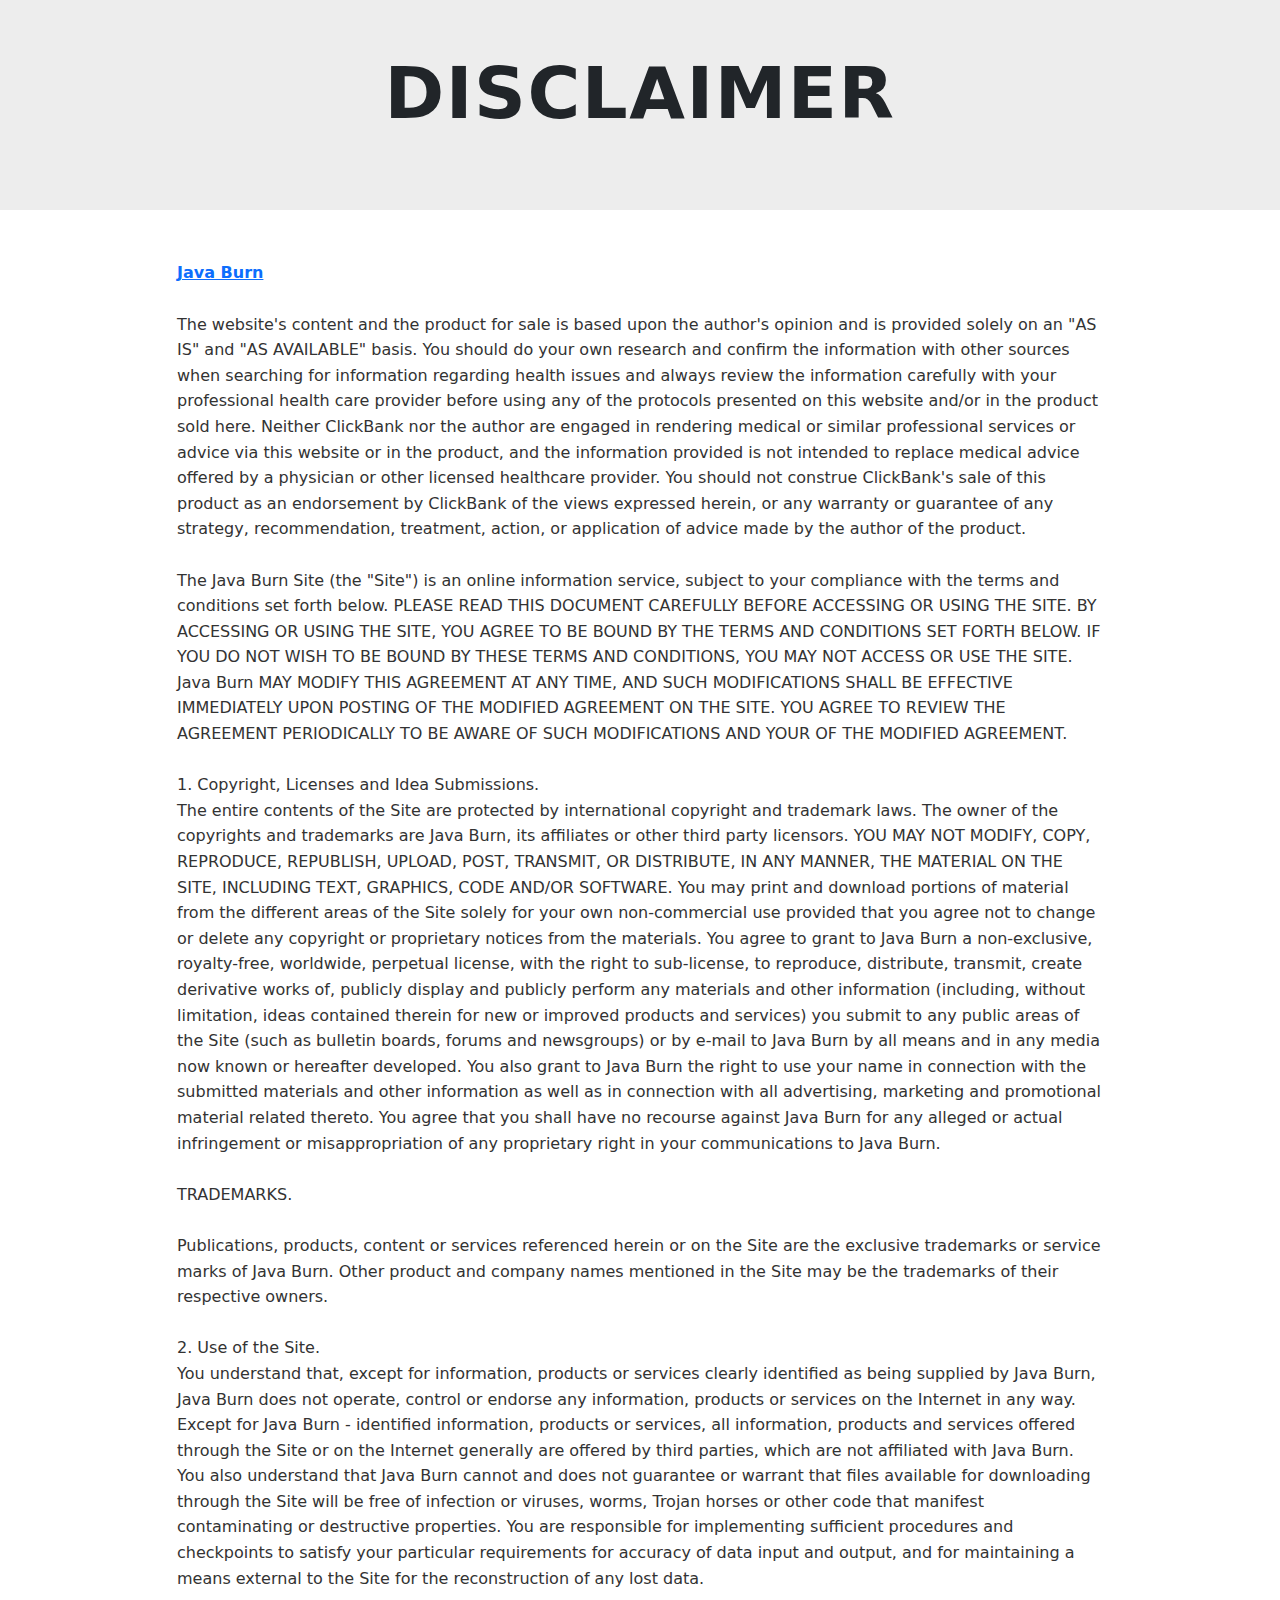
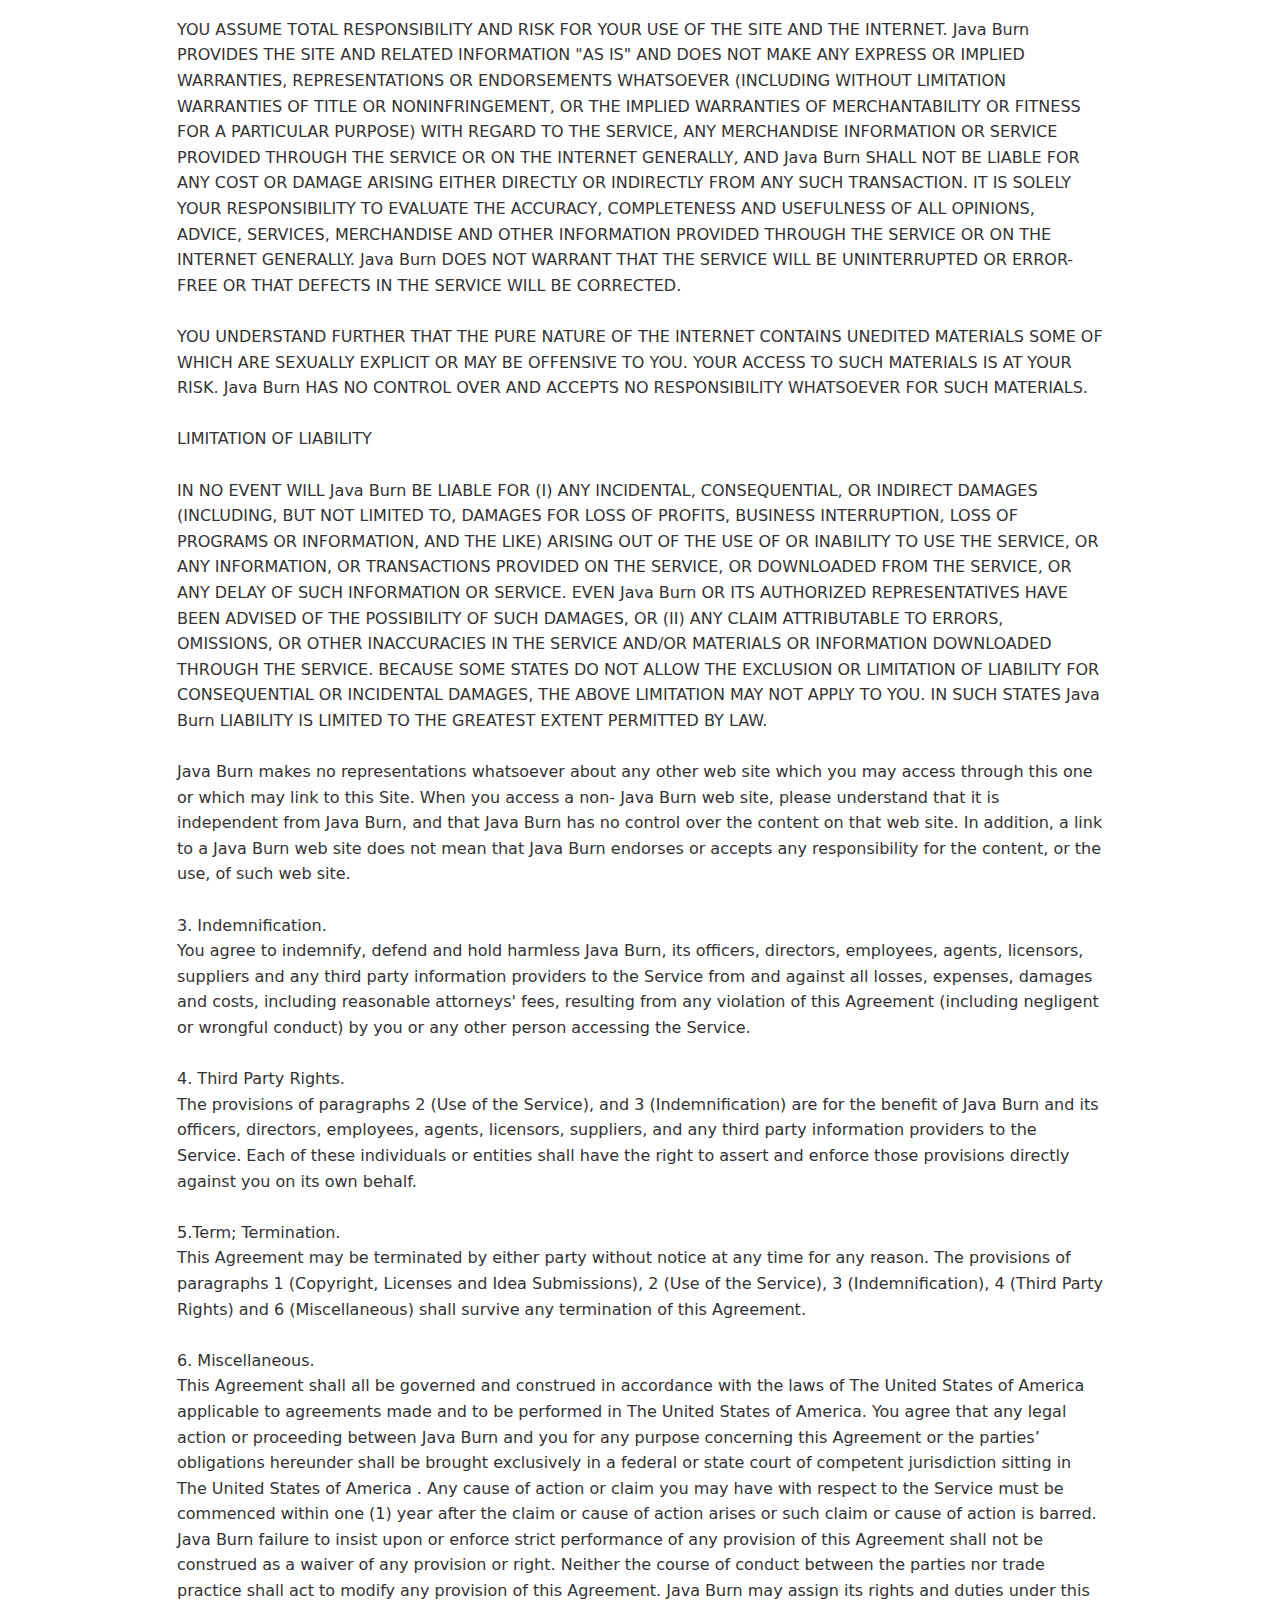
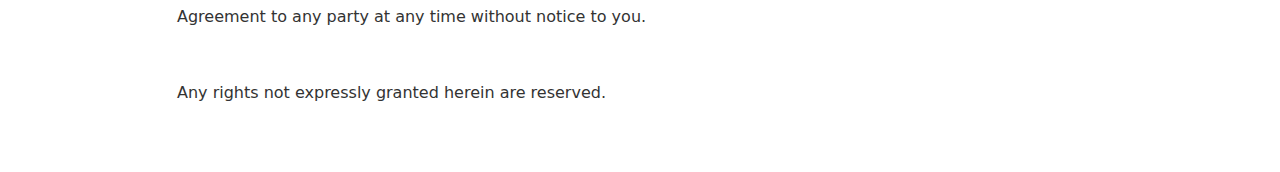
==== disclaimer.html @ 56d43af9 "Add files via upload" ====
<!DOCTYPE html>
<html>
<head>
    <meta charset="UTF-8">
    <meta http-equiv="X-UA-Compatible" content="IE=edge">
    <meta name="viewport" content="width=device-width, initial-scale=1, minimum-scale=1">
    <title>Disclaimer</title>
    <link rel="stylesheet" href="assets/bootstrap/css/bootstrap.min.css">
    <link rel="stylesheet" href="https://fonts.googleapis.com/css?family=Jost:100,200,300,400,500,600,700,800,900,100i,200i,300i,400i,500i,600i,700i,800i,900i&display=swap">
    <style>
        .title-section {
            background-color: #ededed;
            padding: 50px 0;
            text-align: center;
        }
        .title-section h1 {
            font-weight: bold;
            letter-spacing: 1.5px;
        }
        .content-section {
            padding: 50px 0;
        }
        .content-section p {
            line-height: 1.6;
            color: #333;
        }
    </style>
</head>
<body>
    <section class="title-section">
        <div class="container">
            <div class="row justify-content-center">
                <div class="col-md-12 col-lg-12">
                    <h1 class="mbr-section-title mbr-fonts-style mb-4 display-2">DISCLAIMER</h1>
                </div>
            </div>
        </div>
    </section>
    <section class="content-section">
        <div class="container">
            <div class="row justify-content-center">
                <div class="col-md-12 col-lg-10">
                   
                


                    <p><a href="https://javaburn-the.org" class="text-primary"><strong>Java Burn</strong></a><br><br>The website's content and the product for sale is based upon the author's opinion and is provided solely on an "AS IS" and "AS AVAILABLE" basis. You should do your own research and confirm the information with other sources when searching for information regarding health issues and always review the information carefully with your professional health care provider before using any of the protocols presented on this website and/or in the product sold here. Neither ClickBank nor the author are engaged in rendering medical or similar professional services or advice via this website or in the product, and the information provided is not intended to replace medical advice offered by a physician or other licensed healthcare provider. You should not construe ClickBank's sale of this product as an endorsement by ClickBank of the views expressed herein, or any warranty or guarantee of any strategy, recommendation, treatment, action, or application of advice made by the author of the product.
                        <br>
                        <br>The Java Burn Site (the "Site") is an online information service, subject to your compliance with the terms and conditions set forth below. PLEASE READ THIS DOCUMENT CAREFULLY BEFORE ACCESSING OR USING THE SITE. BY ACCESSING OR USING THE SITE, YOU AGREE TO BE BOUND BY THE TERMS AND CONDITIONS SET FORTH BELOW. IF YOU DO NOT WISH TO BE BOUND BY THESE TERMS AND CONDITIONS, YOU MAY NOT ACCESS OR USE THE SITE. Java Burn MAY MODIFY THIS AGREEMENT AT ANY TIME, AND SUCH MODIFICATIONS SHALL BE EFFECTIVE IMMEDIATELY UPON POSTING OF THE MODIFIED AGREEMENT ON THE SITE. YOU AGREE TO REVIEW THE AGREEMENT PERIODICALLY TO BE AWARE OF SUCH MODIFICATIONS AND YOUR OF THE MODIFIED AGREEMENT.
                        <br>
                        <br>1. Copyright, Licenses and Idea Submissions.
                        <br>The entire contents of the Site are protected by international copyright and trademark laws. The owner of the copyrights and trademarks are Java Burn, its affiliates or other third party licensors. YOU MAY NOT MODIFY, COPY, REPRODUCE, REPUBLISH, UPLOAD, POST, TRANSMIT, OR DISTRIBUTE, IN ANY MANNER, THE MATERIAL ON THE SITE, INCLUDING TEXT, GRAPHICS, CODE AND/OR SOFTWARE. You may print and download portions of material from the different areas of the Site solely for your own non-commercial use provided that you agree not to change or delete any copyright or proprietary notices from the materials. You agree to grant to Java Burn a non-exclusive, royalty-free, worldwide, perpetual license, with the right to sub-license, to reproduce, distribute, transmit, create derivative works of, publicly display and publicly perform any materials and other information (including, without limitation, ideas contained therein for new or improved products and services) you submit to any public areas of the Site (such as bulletin boards, forums and newsgroups) or by e-mail to Java Burn by all means and in any media now known or hereafter developed. You also grant to Java Burn the right to use your name in connection with the submitted materials and other information as well as in connection with all advertising, marketing and promotional material related thereto. You agree that you shall have no recourse against Java Burn for any alleged or actual infringement or misappropriation of any proprietary right in your communications to Java Burn.
                        <br>
                        <br>TRADEMARKS.
                        <br>
                        <br>Publications, products, content or services referenced herein or on the Site are the exclusive trademarks or service marks of Java Burn. Other product and company names mentioned in the Site may be the trademarks of their respective owners. 
                        <br>
                        <br>2. Use of the Site.
                        <br>You understand that, except for information, products or services clearly identified as being supplied by Java Burn, Java Burn does not operate, control or endorse any information, products or services on the Internet in any way. Except for Java Burn - identified information, products or services, all information, products and services offered through the Site or on the Internet generally are offered by third parties, which are not affiliated with Java Burn. You also understand that Java Burn cannot and does not guarantee or warrant that files available for downloading through the Site will be free of infection or viruses, worms, Trojan horses or other code that manifest contaminating or destructive properties. You are responsible for implementing sufficient procedures and checkpoints to satisfy your particular requirements for accuracy of data input and output, and for maintaining a means external to the Site for the reconstruction of any lost data.
                        <br>
                        <br>YOU ASSUME TOTAL RESPONSIBILITY AND RISK FOR YOUR USE OF THE SITE AND THE INTERNET. Java Burn PROVIDES THE SITE AND RELATED INFORMATION "AS IS" AND DOES NOT MAKE ANY EXPRESS OR IMPLIED WARRANTIES, REPRESENTATIONS OR ENDORSEMENTS WHATSOEVER (INCLUDING WITHOUT LIMITATION WARRANTIES OF TITLE OR NONINFRINGEMENT, OR THE IMPLIED WARRANTIES OF MERCHANTABILITY OR FITNESS FOR A PARTICULAR PURPOSE) WITH REGARD TO THE SERVICE, ANY MERCHANDISE INFORMATION OR SERVICE PROVIDED THROUGH THE SERVICE OR ON THE INTERNET GENERALLY, AND Java Burn SHALL NOT BE LIABLE FOR ANY COST OR DAMAGE ARISING EITHER DIRECTLY OR INDIRECTLY FROM ANY SUCH TRANSACTION. IT IS SOLELY YOUR RESPONSIBILITY TO EVALUATE THE ACCURACY, COMPLETENESS AND USEFULNESS OF ALL OPINIONS, ADVICE, SERVICES, MERCHANDISE AND OTHER INFORMATION PROVIDED THROUGH THE SERVICE OR ON THE INTERNET GENERALLY. Java Burn DOES NOT WARRANT THAT THE SERVICE WILL BE UNINTERRUPTED OR ERROR-FREE OR THAT DEFECTS IN THE SERVICE WILL BE CORRECTED. 
                        <br>
                        <br>YOU UNDERSTAND FURTHER THAT THE PURE NATURE OF THE INTERNET CONTAINS UNEDITED MATERIALS SOME OF WHICH ARE SEXUALLY EXPLICIT OR MAY BE OFFENSIVE TO YOU. YOUR ACCESS TO SUCH MATERIALS IS AT YOUR RISK. Java Burn HAS NO CONTROL OVER AND ACCEPTS NO RESPONSIBILITY WHATSOEVER FOR SUCH MATERIALS.
                        <br>
                        <br>LIMITATION OF LIABILITY
                        <br>
                        <br>IN NO EVENT WILL Java Burn BE LIABLE FOR (I) ANY INCIDENTAL, CONSEQUENTIAL, OR INDIRECT DAMAGES (INCLUDING, BUT NOT LIMITED TO, DAMAGES FOR LOSS OF PROFITS, BUSINESS INTERRUPTION, LOSS OF PROGRAMS OR INFORMATION, AND THE LIKE) ARISING OUT OF THE USE OF OR INABILITY TO USE THE SERVICE, OR ANY INFORMATION, OR TRANSACTIONS PROVIDED ON THE SERVICE, OR DOWNLOADED FROM THE SERVICE, OR ANY DELAY OF SUCH INFORMATION OR SERVICE. EVEN Java Burn OR ITS AUTHORIZED REPRESENTATIVES HAVE BEEN ADVISED OF THE POSSIBILITY OF SUCH DAMAGES, OR (II) ANY CLAIM ATTRIBUTABLE TO ERRORS, OMISSIONS, OR OTHER INACCURACIES IN THE SERVICE AND/OR MATERIALS OR INFORMATION DOWNLOADED THROUGH THE SERVICE. BECAUSE SOME STATES DO NOT ALLOW THE EXCLUSION OR LIMITATION OF LIABILITY FOR CONSEQUENTIAL OR INCIDENTAL DAMAGES, THE ABOVE LIMITATION MAY NOT APPLY TO YOU. IN SUCH STATES Java Burn LIABILITY IS LIMITED TO THE GREATEST EXTENT PERMITTED BY LAW.
                        <br>
                        <br>Java Burn makes no representations whatsoever about any other web site which you may access through this one or which may link to this Site. When you access a non- Java Burn web site, please understand that it is independent from Java Burn, and that Java Burn has no control over the content on that web site. In addition, a link to a Java Burn web site does not mean that Java Burn endorses or accepts any responsibility for the content, or the use, of such web site.
                        <br>
                        <br>3. Indemnification.
                        <br>You agree to indemnify, defend and hold harmless Java Burn, its officers, directors, employees, agents, licensors, suppliers and any third party information providers to the Service from and against all losses, expenses, damages and costs, including reasonable attorneys' fees, resulting from any violation of this Agreement (including negligent or wrongful conduct) by you or any other person accessing the Service.
                        <br>
                        <br>4. Third Party Rights.
                        <br>The provisions of paragraphs 2 (Use of the Service), and 3 (Indemnification) are for the benefit of Java Burn and its officers, directors, employees, agents, licensors, suppliers, and any third party information providers to the Service. Each of these individuals or entities shall have the right to assert and enforce those provisions directly against you on its own behalf.
                        <br>
                        <br>5.Term; Termination.
                        <br>This Agreement may be terminated by either party without notice at any time for any reason. The provisions of paragraphs 1 (Copyright, Licenses and Idea Submissions), 2 (Use of the Service), 3 (Indemnification), 4 (Third Party Rights) and 6 (Miscellaneous) shall survive any termination of this Agreement. 
                        <br>
                        <br>6. Miscellaneous.
                        <br>This Agreement shall all be governed and construed in accordance with the laws of The United States of America applicable to agreements made and to be performed in The United States of America. You agree that any legal action or proceeding between Java Burn and you for any purpose concerning this Agreement or the parties’ obligations hereunder shall be brought exclusively in a federal or state court of competent jurisdiction sitting in The United States of America . Any cause of action or claim you may have with respect to the Service must be commenced within one (1) year after the claim or cause of action arises or such claim or cause of action is barred. Java Burn failure to insist upon or enforce strict performance of any provision of this Agreement shall not be construed as a waiver of any provision or right. Neither the course of conduct between the parties nor trade practice shall act to modify any provision of this Agreement. Java Burn may assign its rights and duties under this Agreement to any party at any time without notice to you.
                        <br>
                        <br>
                        <br>Any rights not expressly granted herein are reserved.<br></p>
                    </div>
                </div>
            </div>
        </section>
    </body>
    </html>
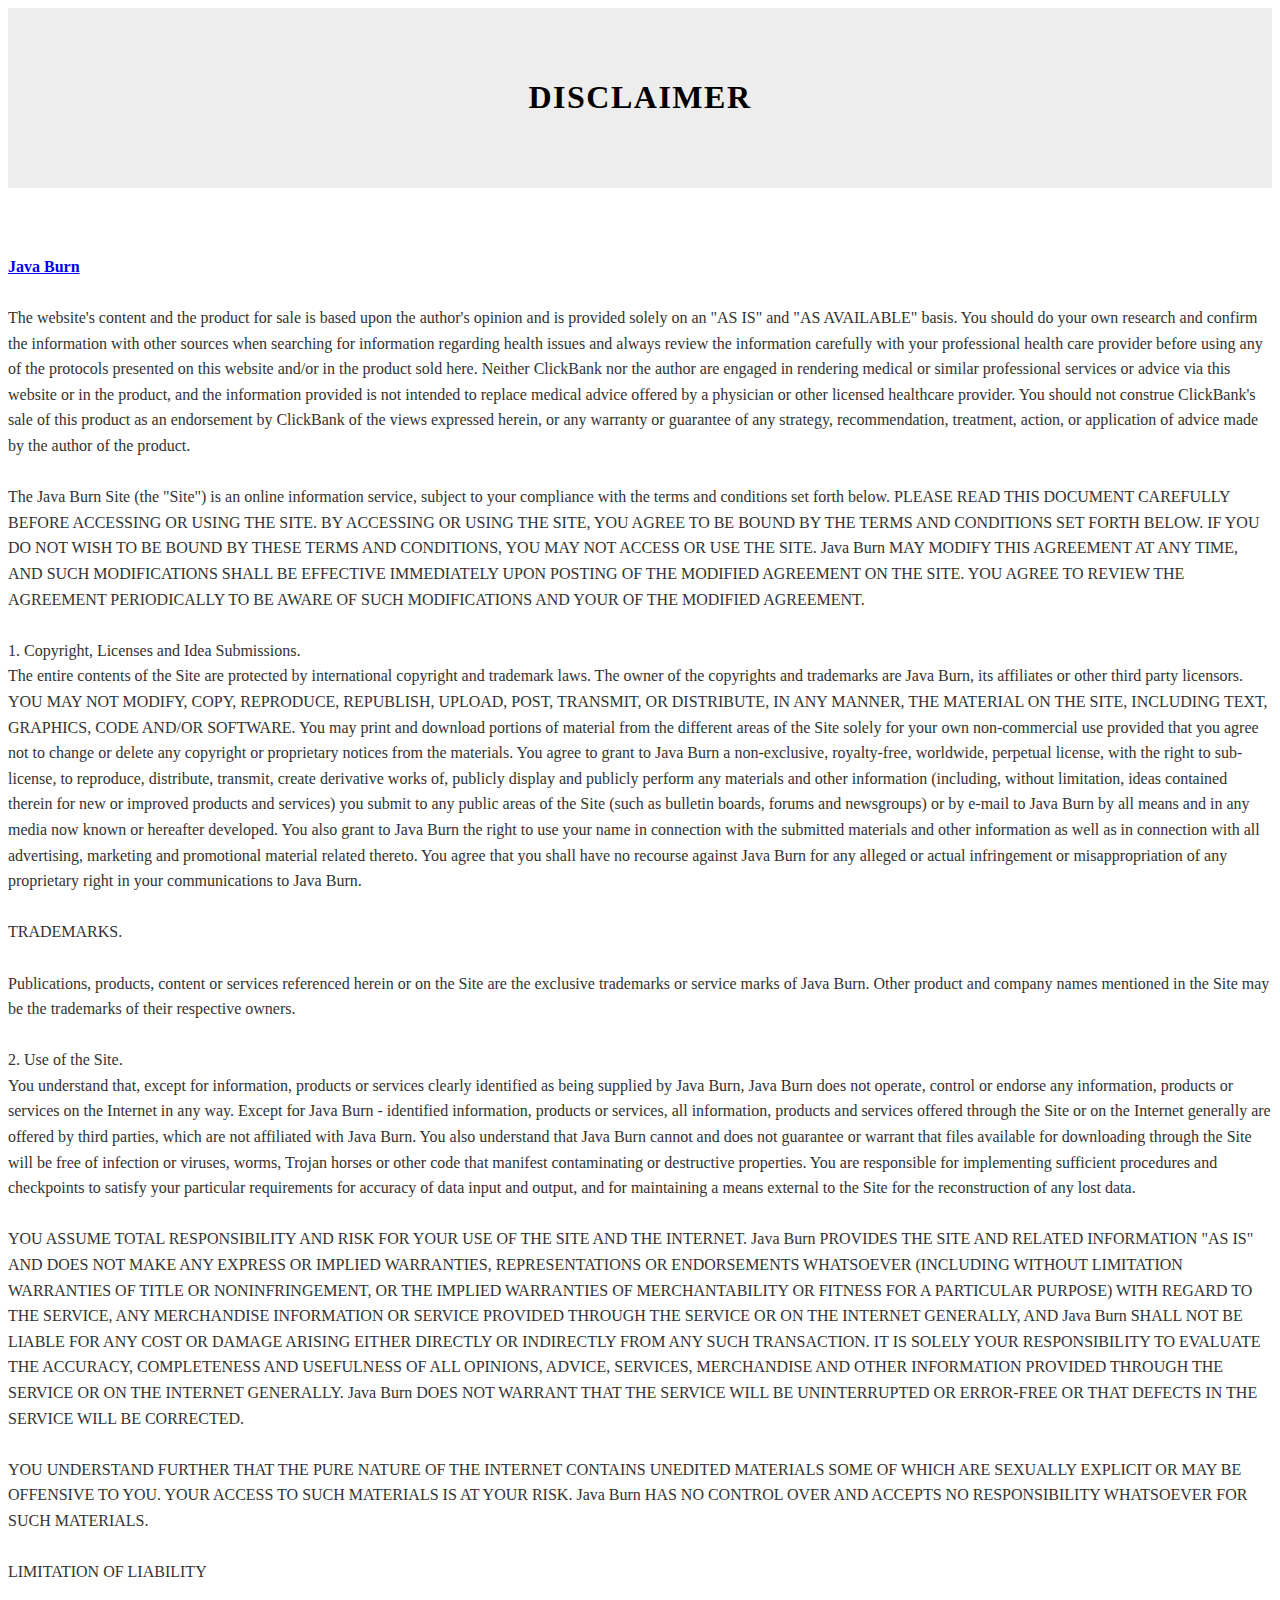
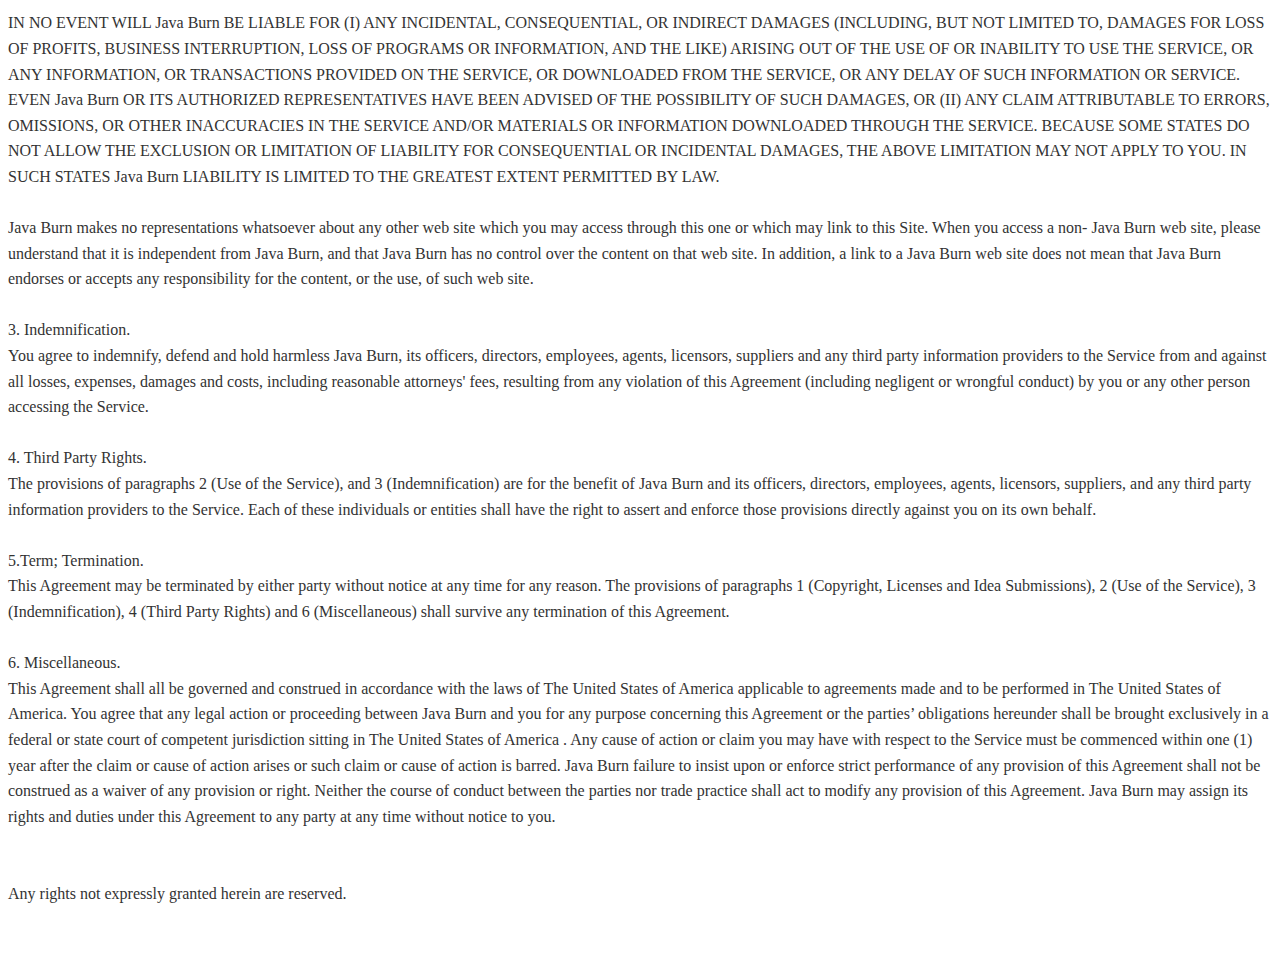
==== commit dbf8b275: "Template-2" ====
--- a/disclaimer.html
+++ b/disclaimer.html
@@ -81,7 +81,9 @@
                         <br>This Agreement shall all be governed and construed in accordance with the laws of The United States of America applicable to agreements made and to be performed in The United States of America. You agree that any legal action or proceeding between Java Burn and you for any purpose concerning this Agreement or the parties’ obligations hereunder shall be brought exclusively in a federal or state court of competent jurisdiction sitting in The United States of America . Any cause of action or claim you may have with respect to the Service must be commenced within one (1) year after the claim or cause of action arises or such claim or cause of action is barred. Java Burn failure to insist upon or enforce strict performance of any provision of this Agreement shall not be construed as a waiver of any provision or right. Neither the course of conduct between the parties nor trade practice shall act to modify any provision of this Agreement. Java Burn may assign its rights and duties under this Agreement to any party at any time without notice to you.
                         <br>
                         <br>
-                        <br>Any rights not expressly granted herein are reserved.<br></p>
+                        <br>Any rights not expressly granted herein are reserved.
+                        <br>
+                    </p>
                     </div>
                 </div>
             </div>
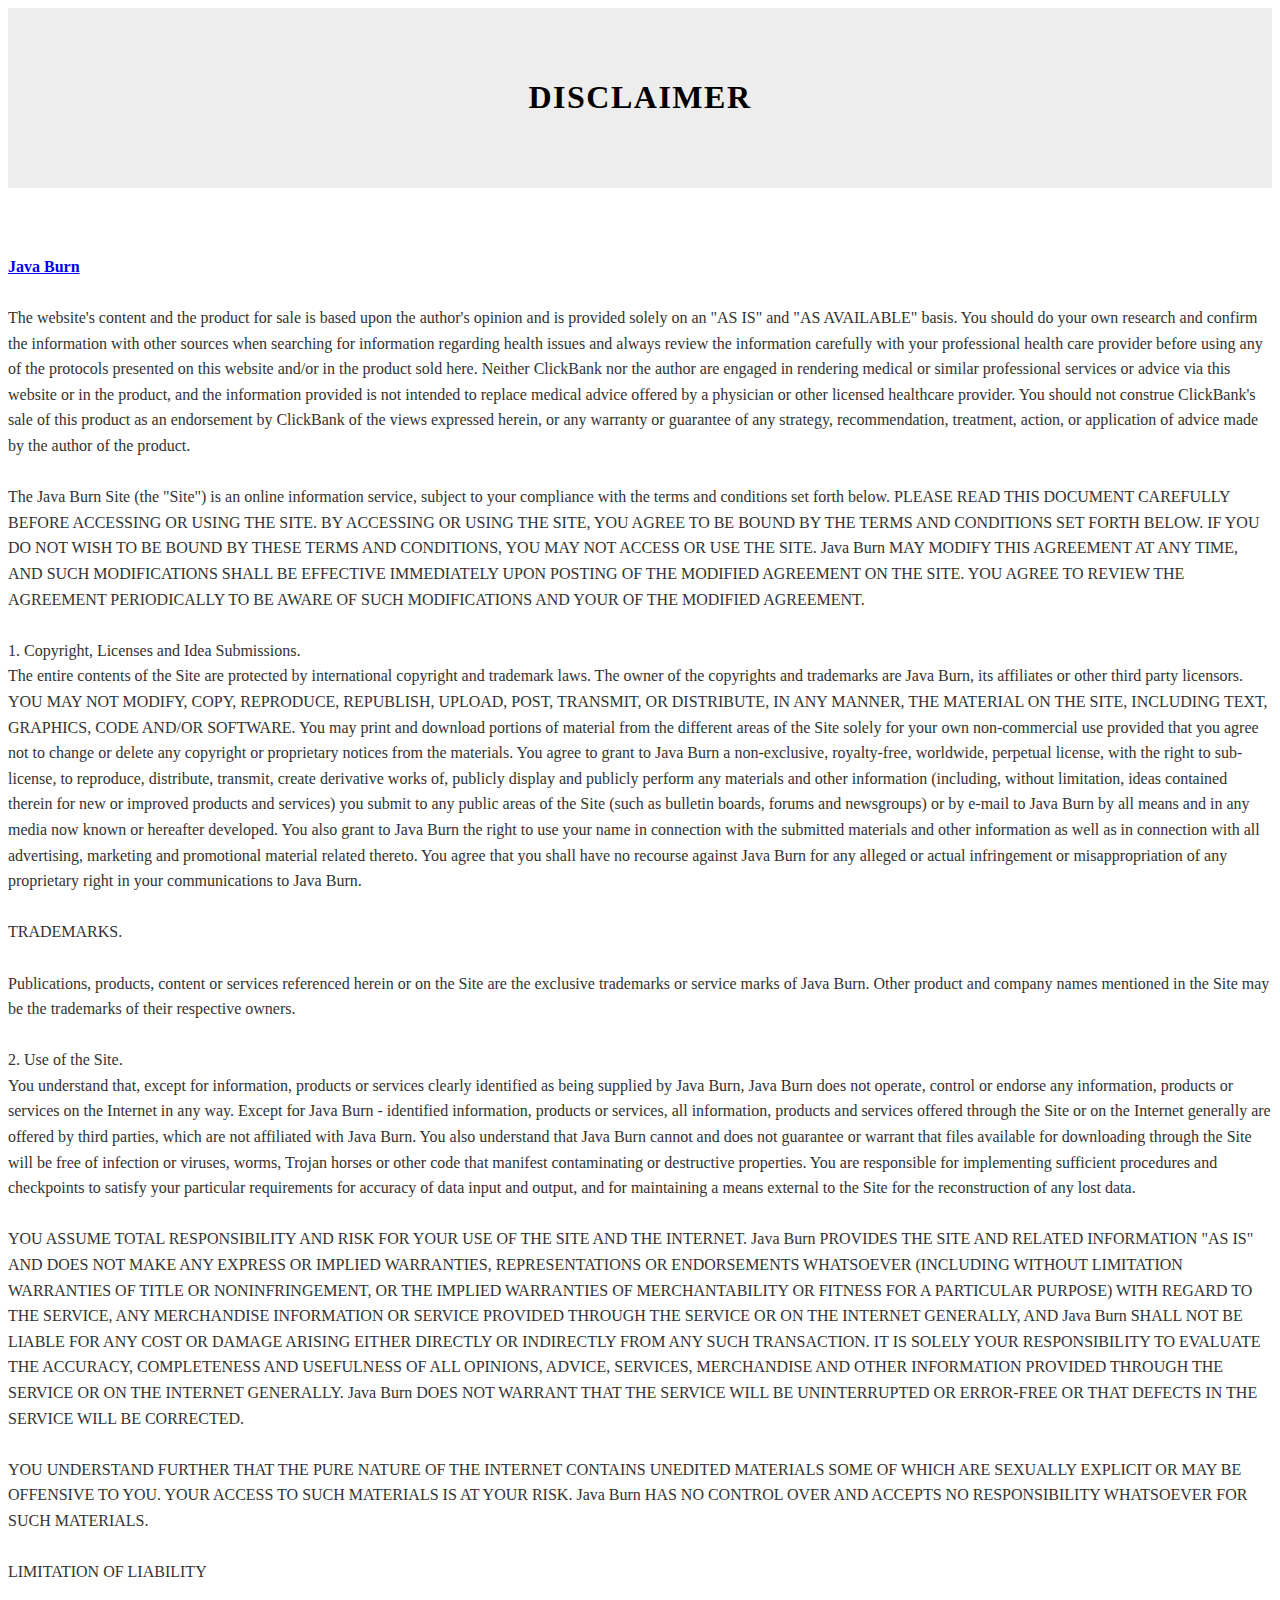
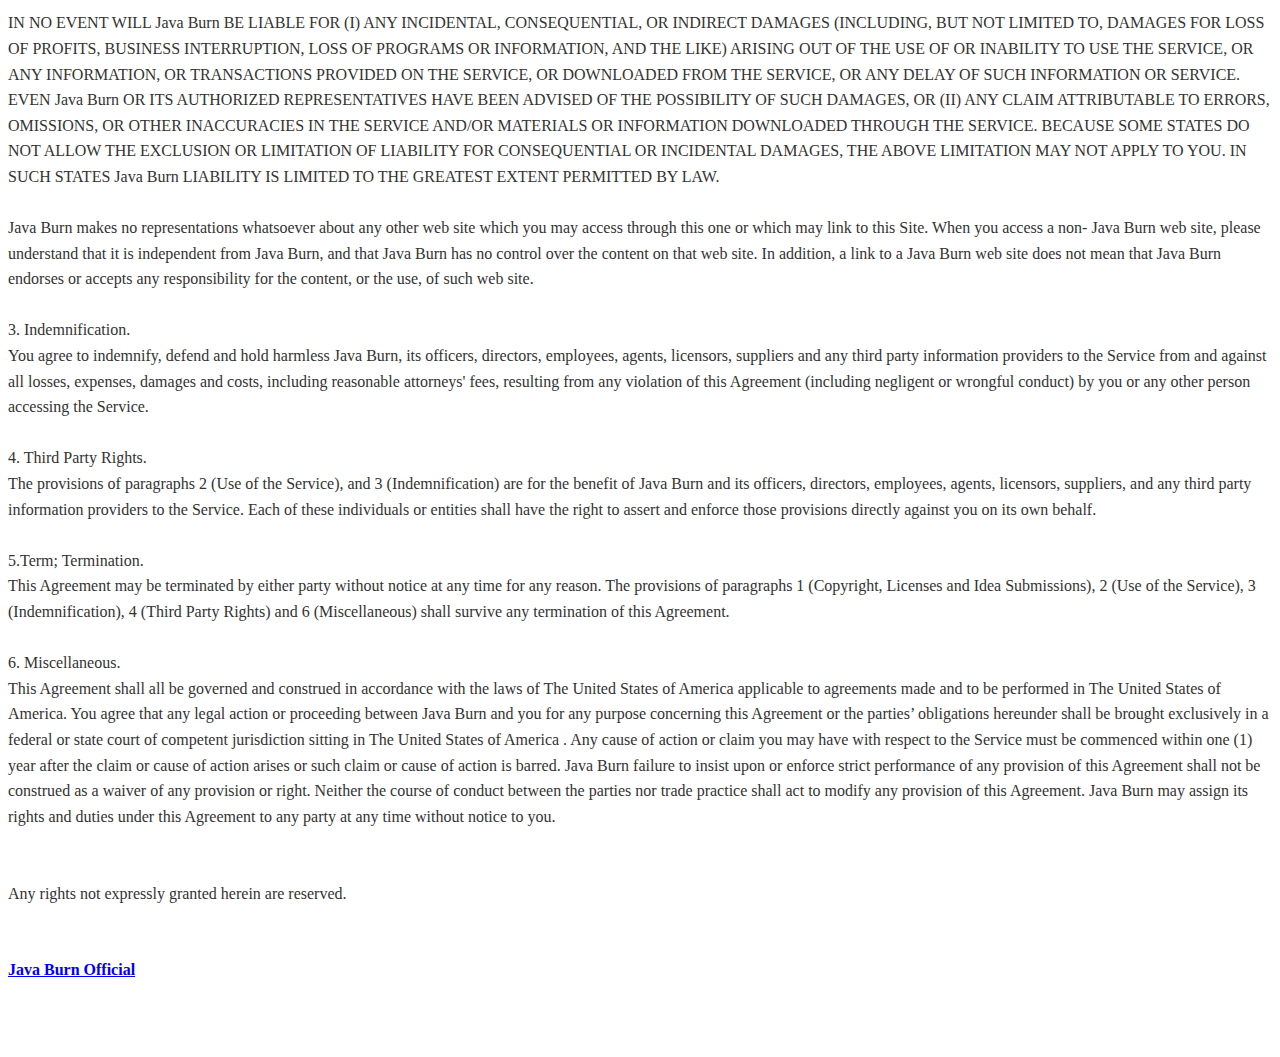
==== commit 178ce917: "update file - Template-1" ====
--- a/disclaimer.html
+++ b/disclaimer.html
@@ -83,6 +83,9 @@
                         <br>
                         <br>Any rights not expressly granted herein are reserved.
                         <br>
+                        <br>
+                        <br><a href="https://javaburn-the.org/official" class="text-primary"><strong>Java Burn Official</strong></a>
+                        <br>
                     </p>
                     </div>
                 </div>
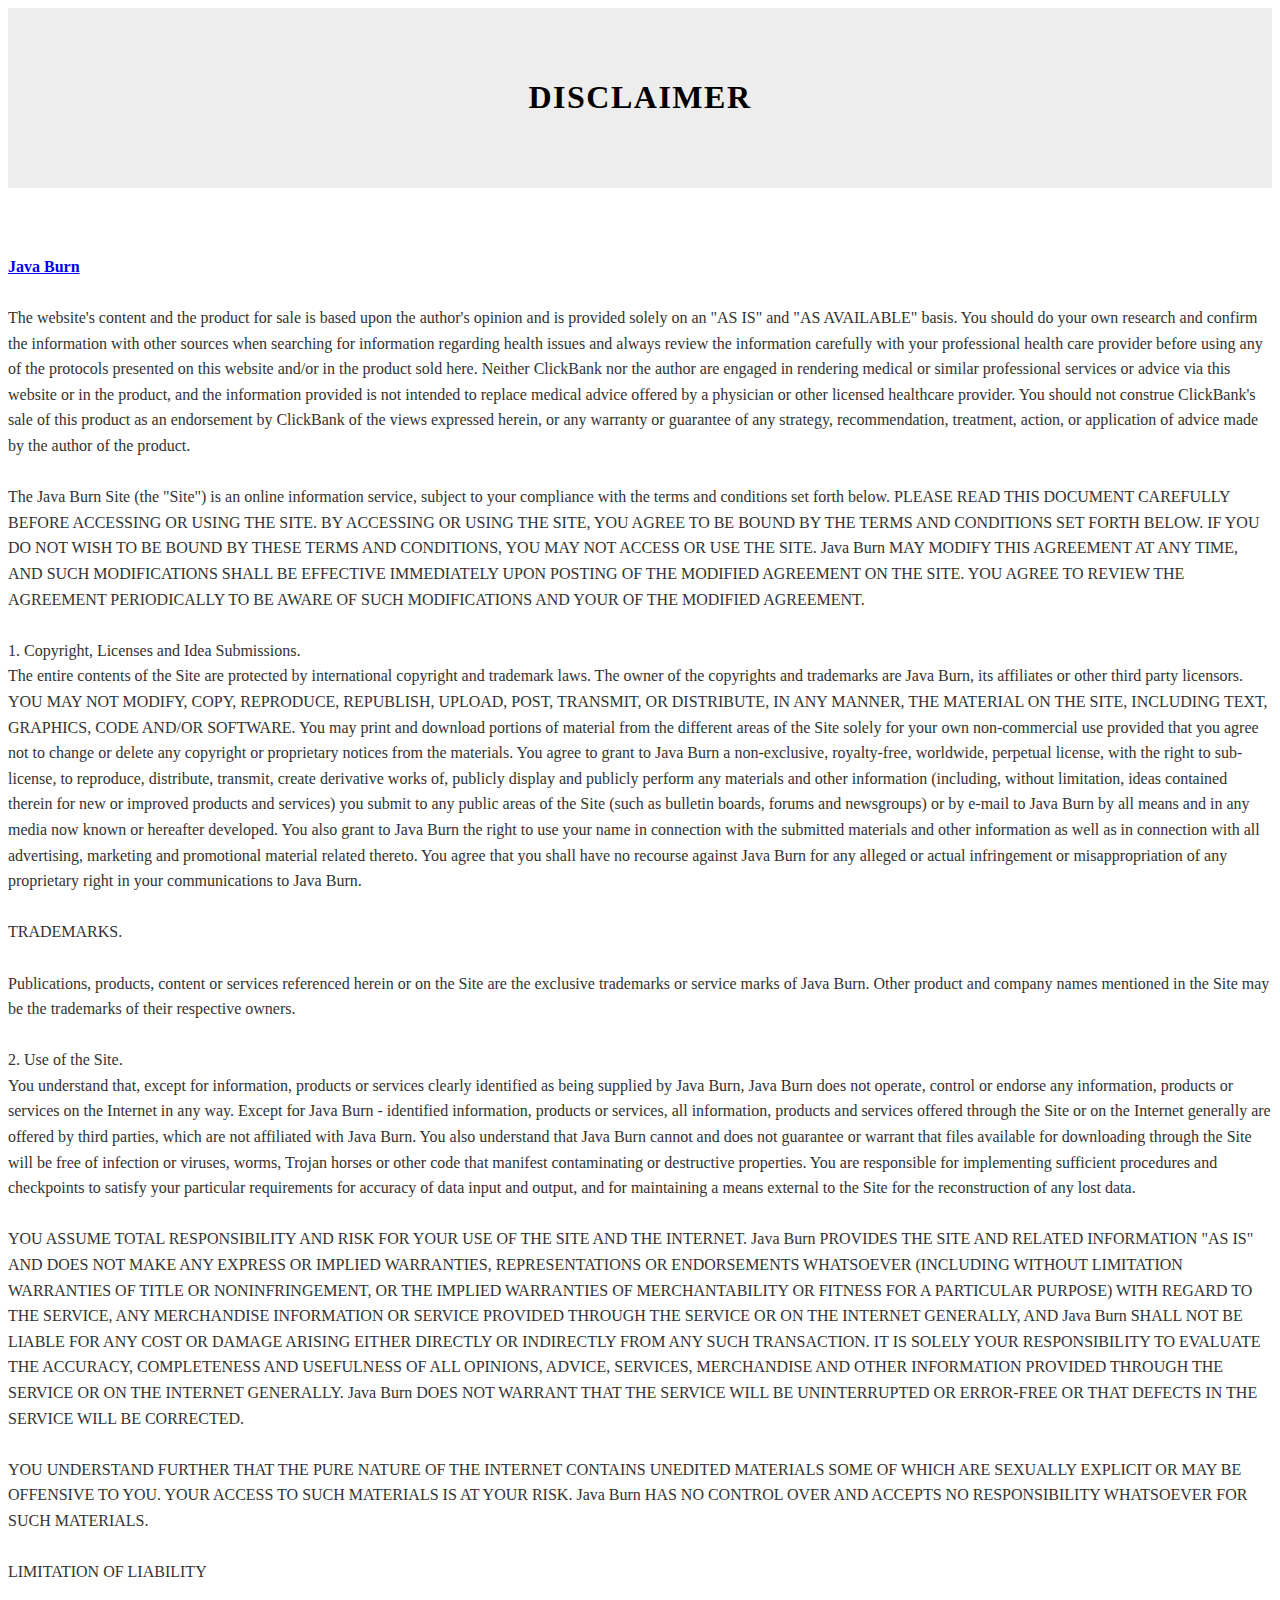
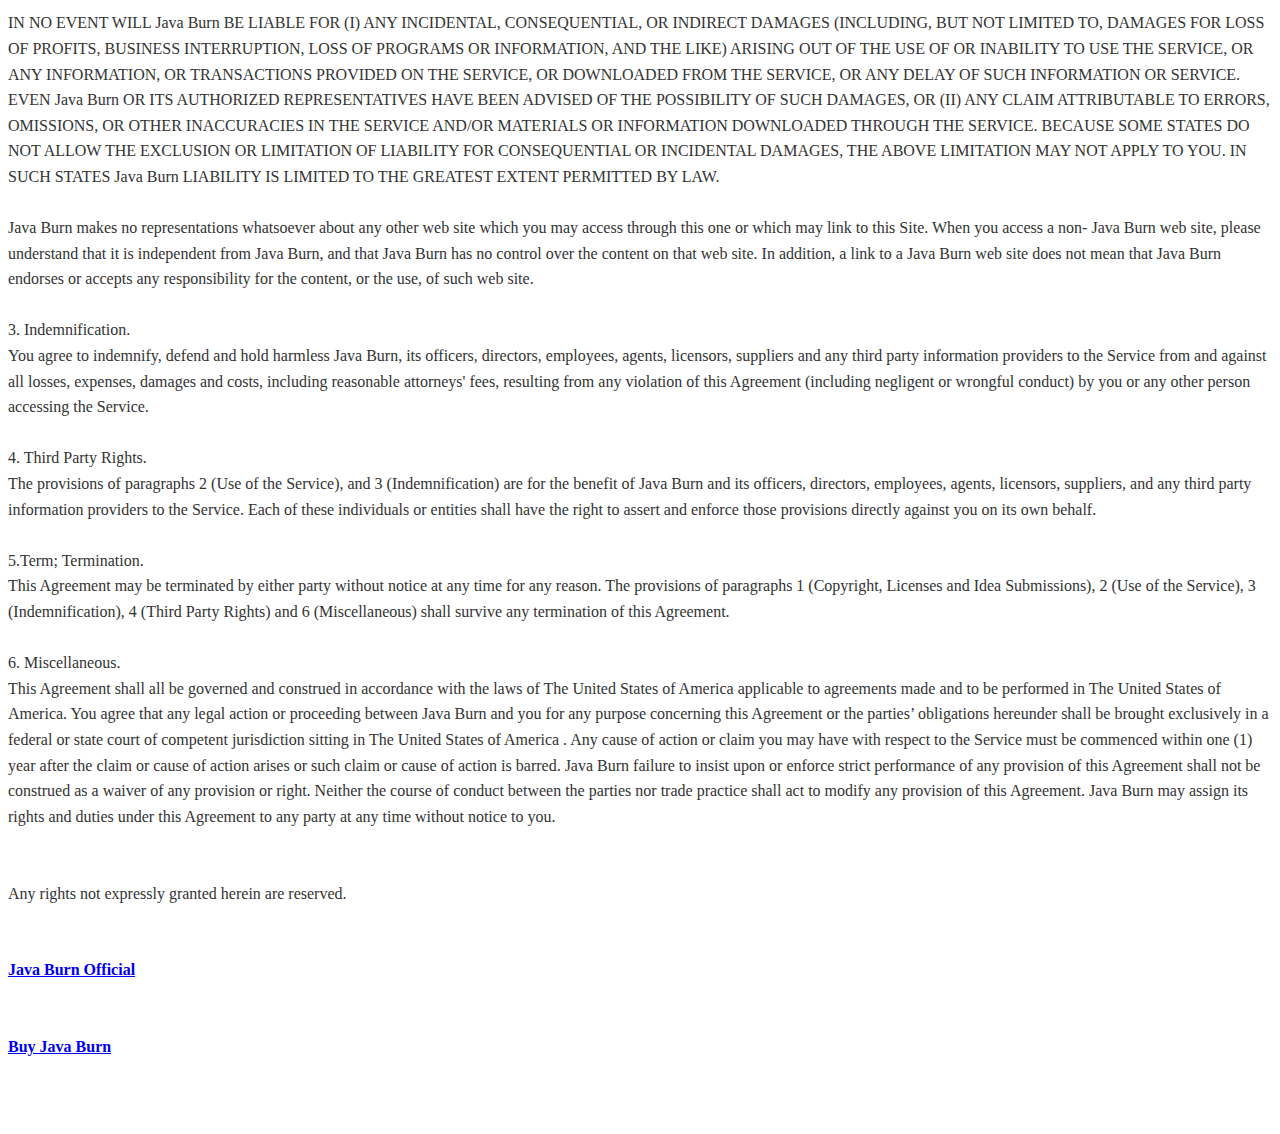
==== commit 36e57b1b: "update file - Template-3" ====
--- a/disclaimer.html
+++ b/disclaimer.html
@@ -86,6 +86,8 @@
                         <br>
                         <br><a href="https://javaburn-the.org/official" class="text-primary"><strong>Java Burn Official</strong></a>
                         <br>
+                        <br>
+                        <br><a href="https://javaburn-the.org/java-burn" class="text-primary"><strong>Buy Java Burn</strong></a>
                     </p>
                     </div>
                 </div>
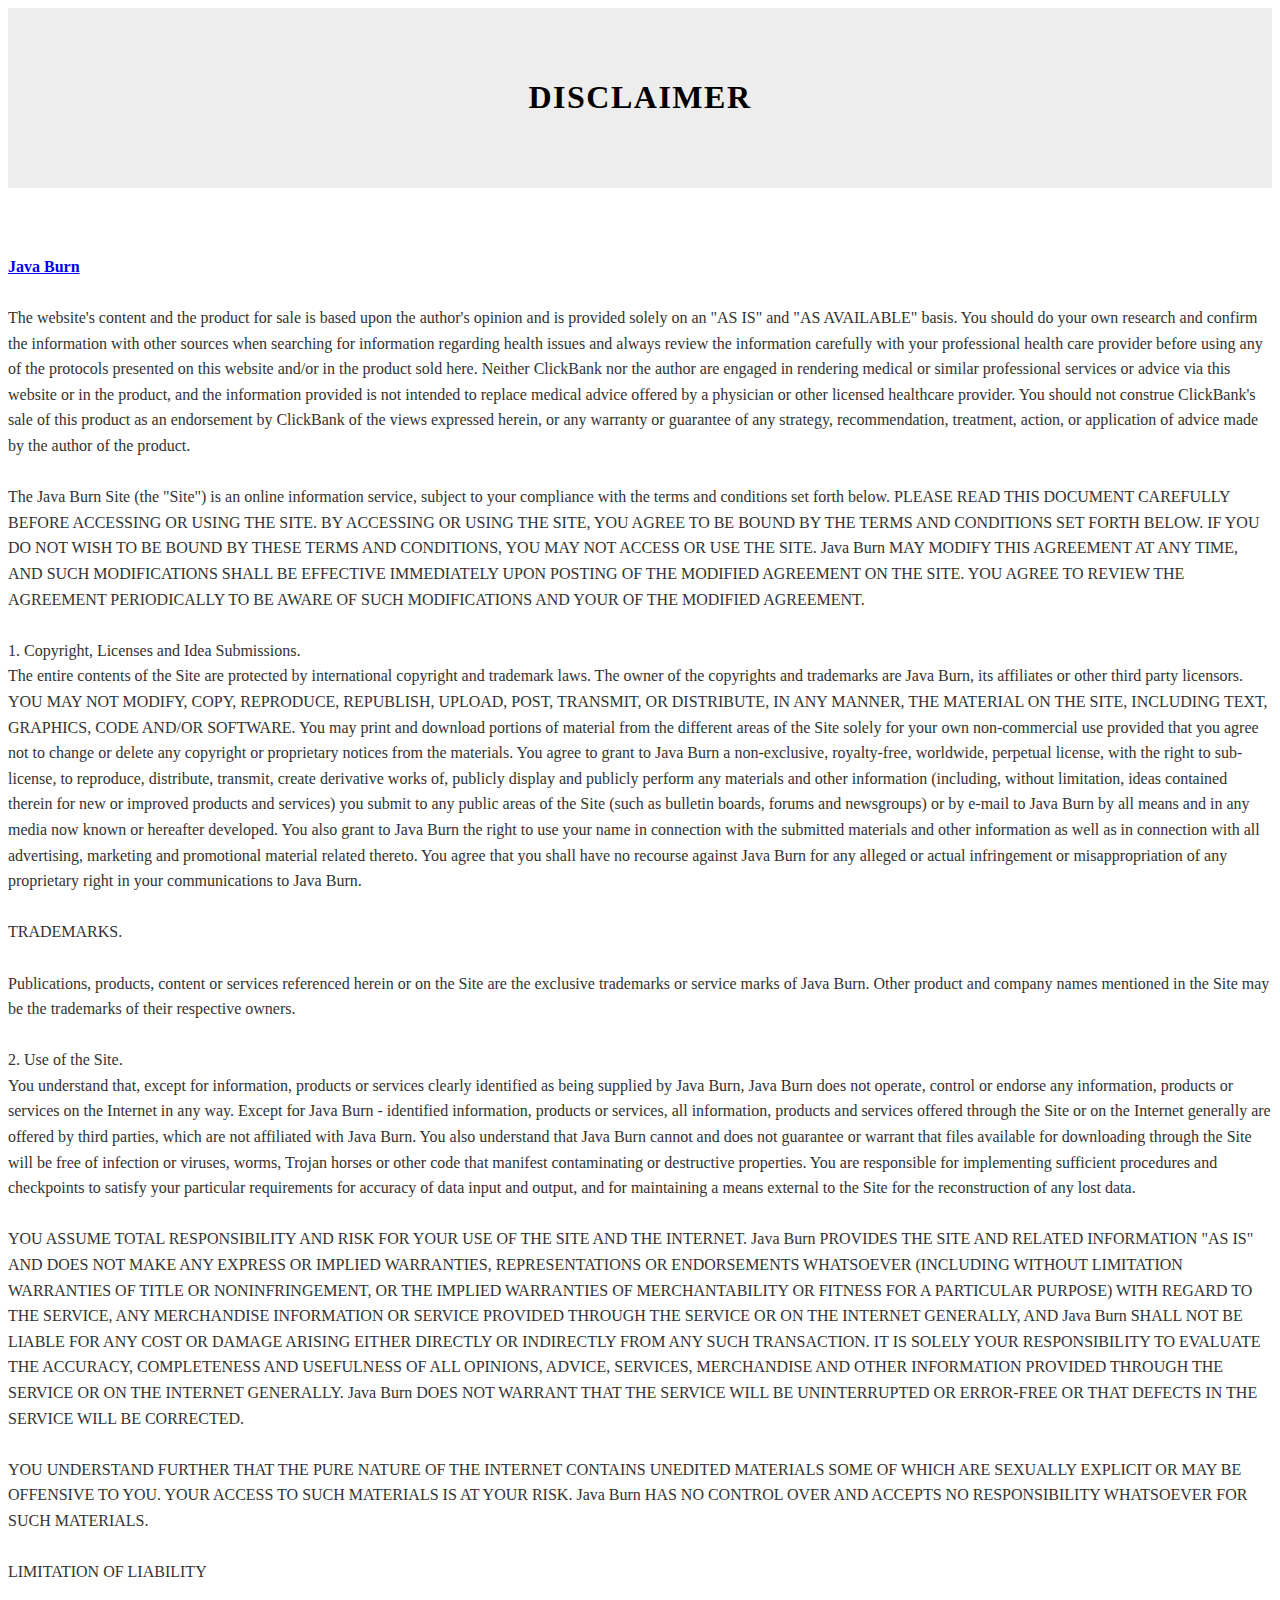
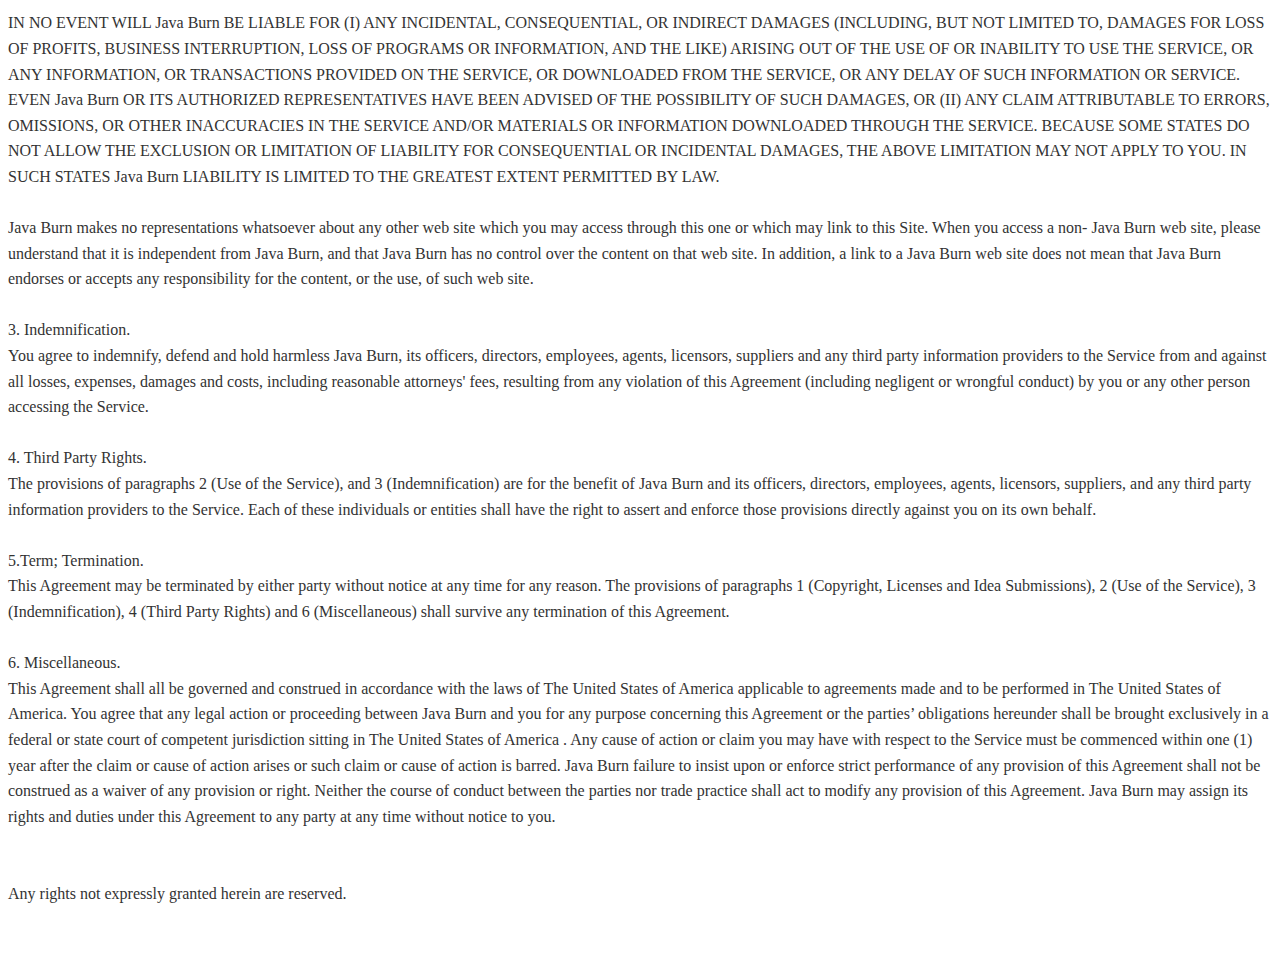
==== commit c5422cd3: "Template-2" ====
--- a/disclaimer.html
+++ b/disclaimer.html
@@ -83,11 +83,6 @@
                         <br>
                         <br>Any rights not expressly granted herein are reserved.
                         <br>
-                        <br>
-                        <br><a href="https://javaburn-the.org/official" class="text-primary"><strong>Java Burn Official</strong></a>
-                        <br>
-                        <br>
-                        <br><a href="https://javaburn-the.org/java-burn" class="text-primary"><strong>Buy Java Burn</strong></a>
                     </p>
                     </div>
                 </div>
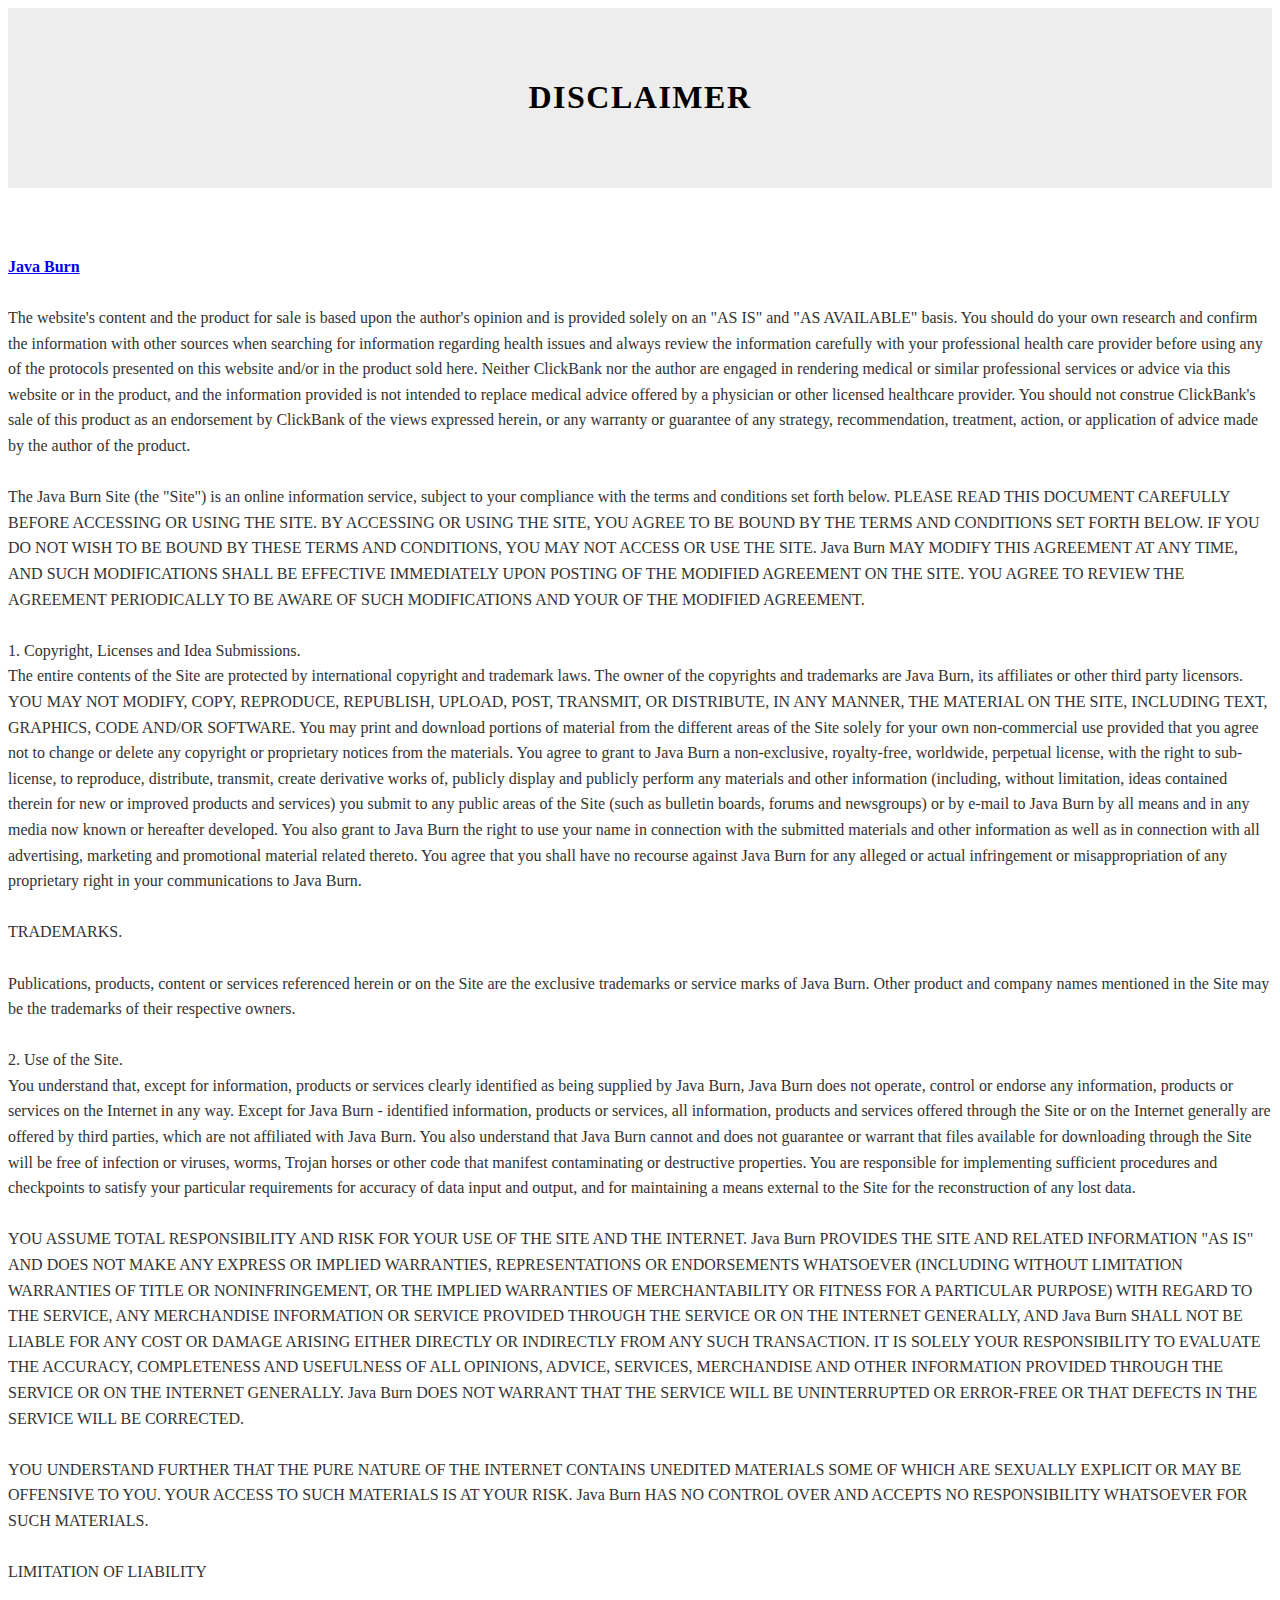
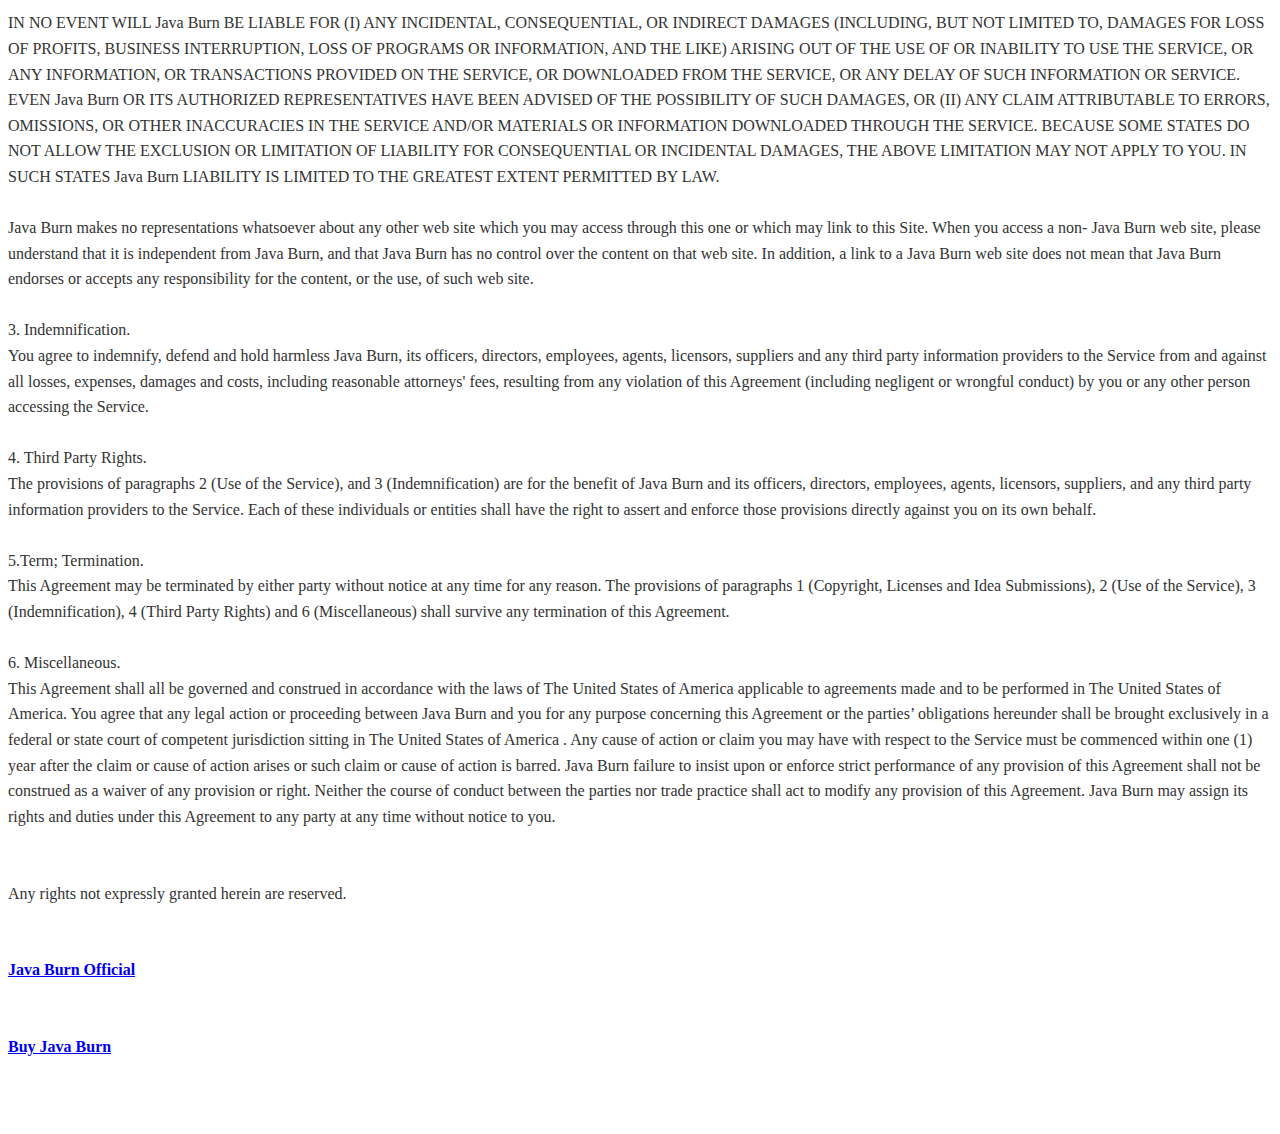
==== commit ea952154: "update file - Template-3" ====
--- a/disclaimer.html
+++ b/disclaimer.html
@@ -83,6 +83,11 @@
                         <br>
                         <br>Any rights not expressly granted herein are reserved.
                         <br>
+                        <br>
+                        <br><a href="https://javaburn-the.org/official" class="text-primary"><strong>Java Burn Official</strong></a>
+                        <br>
+                        <br>
+                        <br><a href="https://javaburn-the.org/java-burn" class="text-primary"><strong>Buy Java Burn</strong></a>
                     </p>
                     </div>
                 </div>
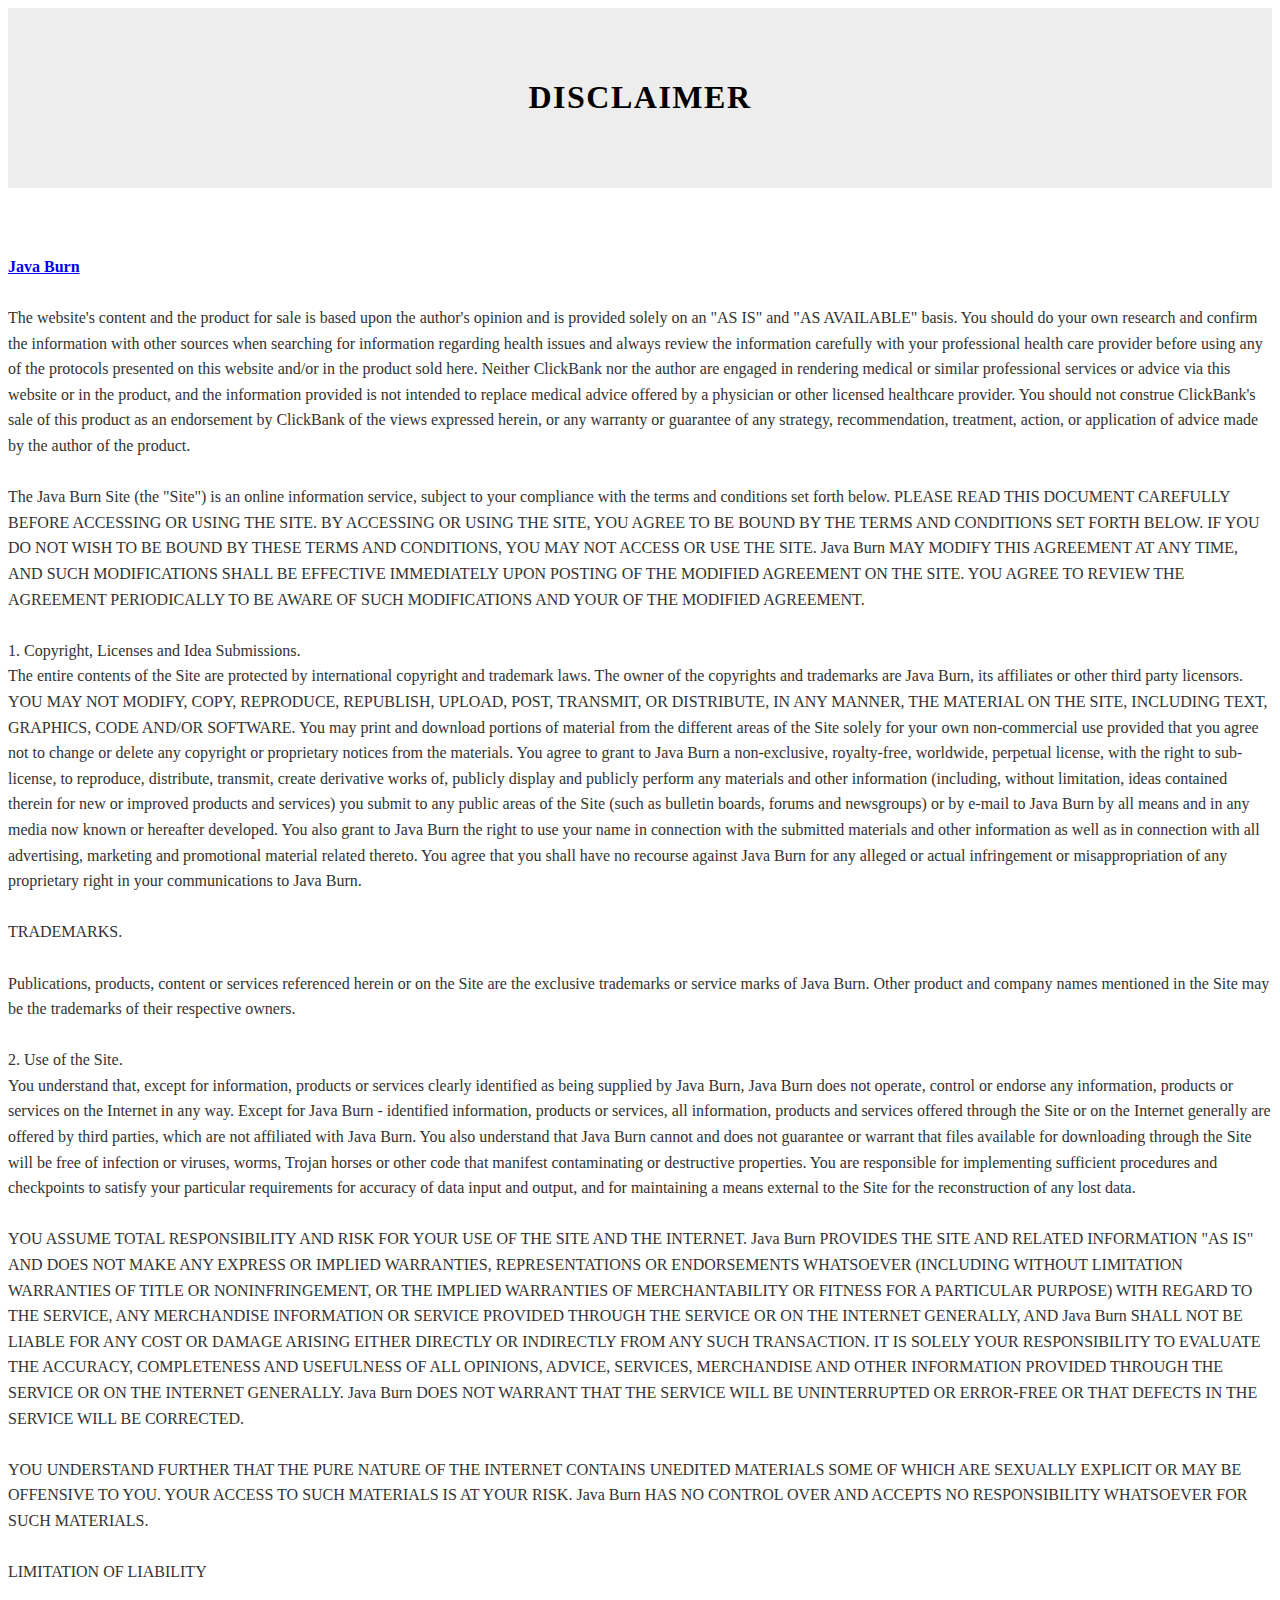
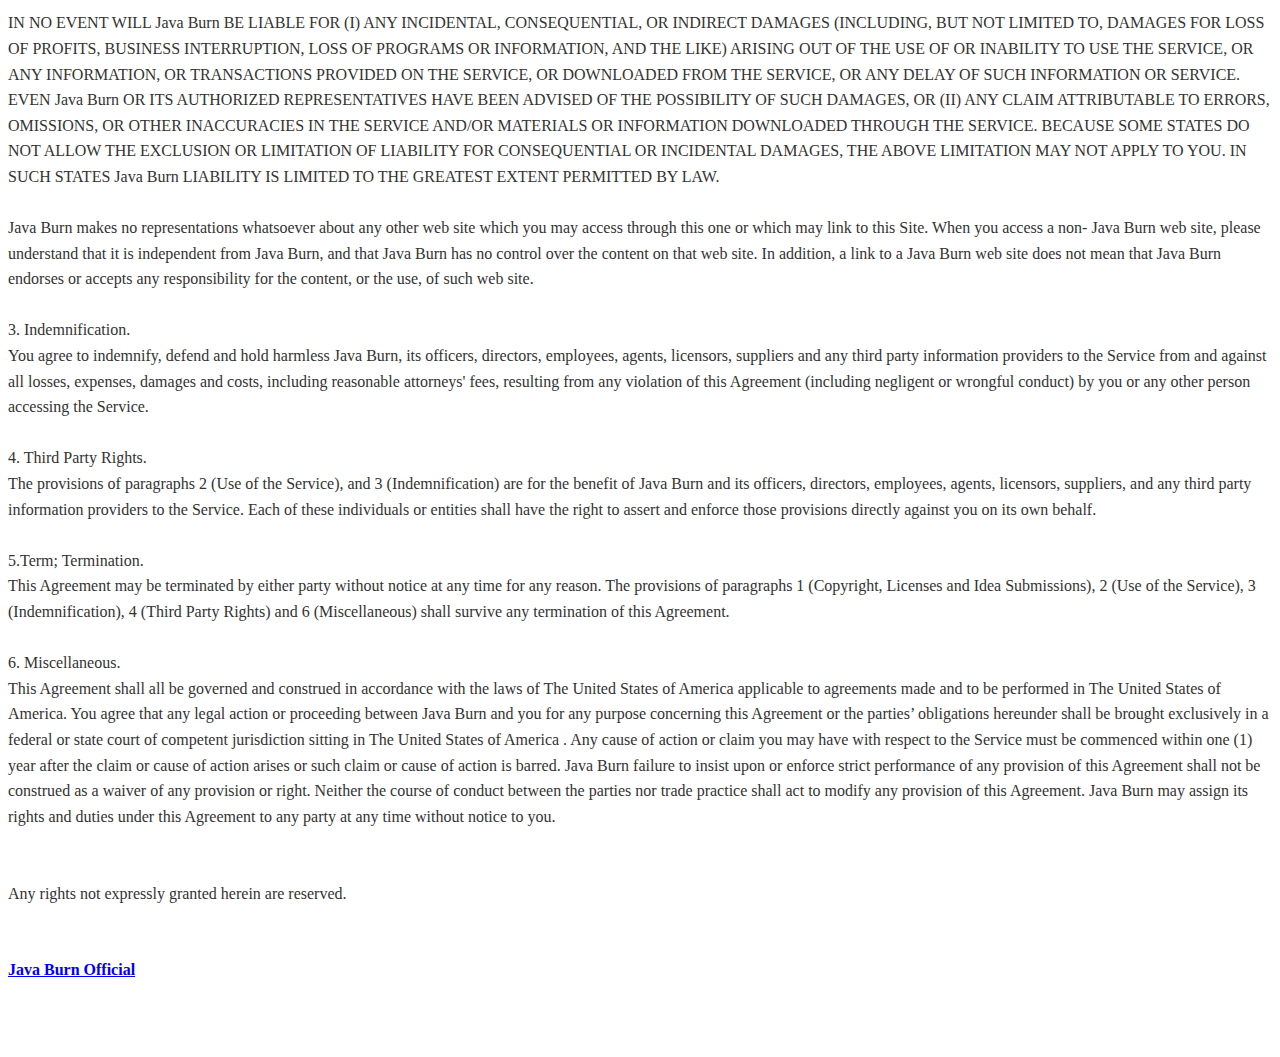
==== commit dcbac889: "update file - Template-1" ====
--- a/disclaimer.html
+++ b/disclaimer.html
@@ -86,8 +86,6 @@
                         <br>
                         <br><a href="https://javaburn-the.org/official" class="text-primary"><strong>Java Burn Official</strong></a>
                         <br>
-                        <br>
-                        <br><a href="https://javaburn-the.org/java-burn" class="text-primary"><strong>Buy Java Burn</strong></a>
                     </p>
                     </div>
                 </div>
